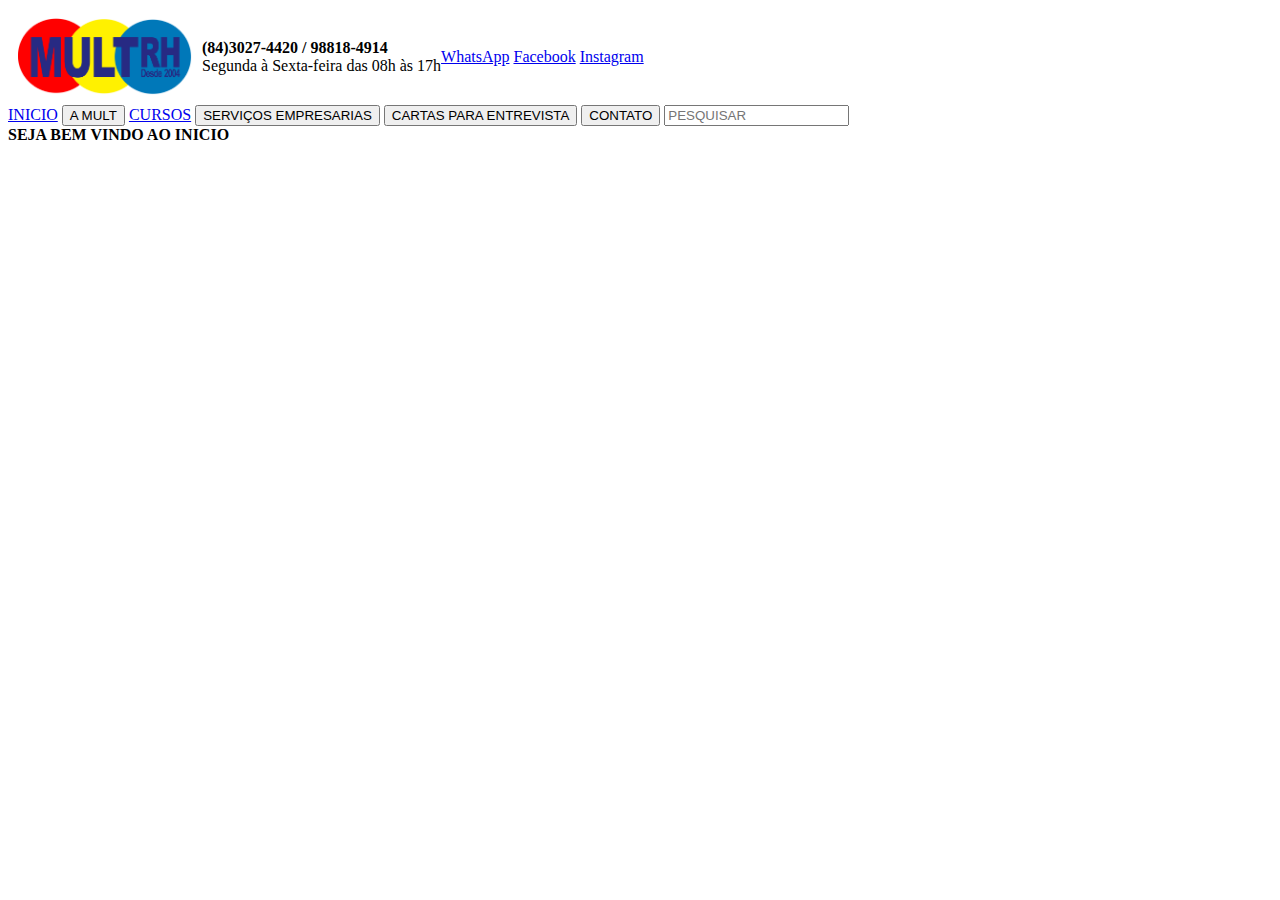
==== src/index.html @ 196bd73d "Criando projeto Mult-RH" ====
<!DOCTYPE html>
<html lang="en">
<head>
    <link rel="stylesheet" href="estilo.css">
    <title>Mult RH Desde 2004 | Integrando e Reintegrando Profissionais no Mercado de Trabalho</title>
</head>
<body>
    <div class="fx-div">
    <img class="logo" src="/imagens/logo.png">
    <div>
        <b>(84)3027-4420 / 98818-4914</b> <br>
        Segunda à Sexta-feira das 08h às 17h          
</div>
<div>
    <a class="btn-info" href="https://wa.me/558488184914?">WhatsApp</a>
    <a class="btn-info" href="https://www.facebook.com/multrhempregos">Facebook</a>
    <a class="btn-info" href="https://www.instagram.com/multrh/">Instagram</a>
    </div>
    </div>
<div>
    <a class="INICIO" href="index.html">INICIO</a>
    <button>A MULT</button>
    <a class="CURSOS" href="curso.html">CURSOS</a>
    <button>SERVIÇOS EMPRESARIAS</button>
    <button>CARTAS PARA ENTREVISTA</button>
    <button>CONTATO</button>
    <input type="search" placeholder="PESQUISAR">
</div>
   <b>SEJA BEM VINDO AO INICIO</b>
</body>
</html>
---- src/estilo.css ----
.fx-div{
display: flex;
align-items: center;
}
.logo{
    width: 174px;
    height: 77px;
   
    margin: 10px;
}
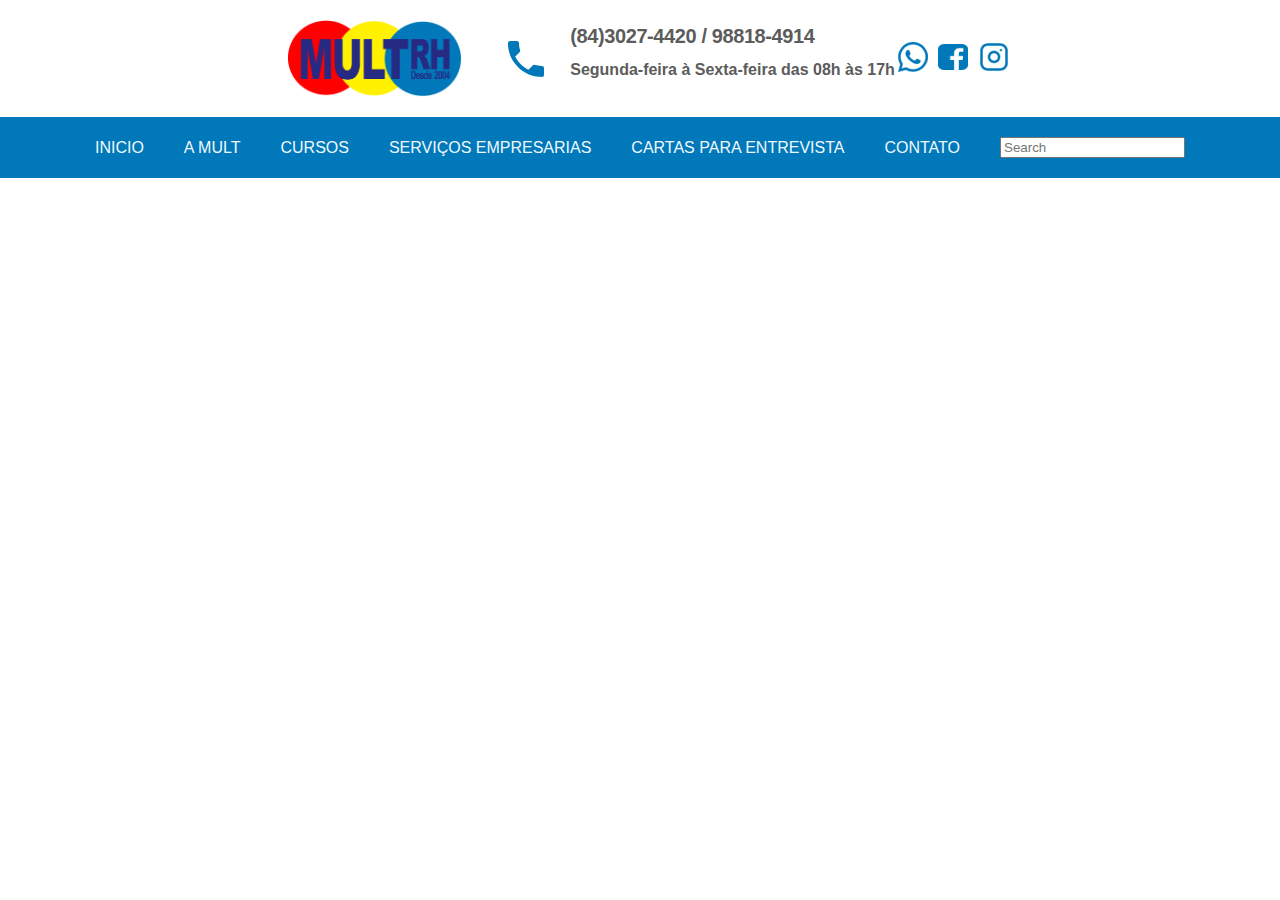
==== commit ce4529bd: "Otimizando tela index" ====
--- a/src/index.html
+++ b/src/index.html
@@ -1,31 +1,35 @@
 <!DOCTYPE html>
 <html lang="en">
 <head>
-    <link rel="stylesheet" href="estilo.css">
+    <link rel="stylesheet" href="style.css">
     <title>Mult RH Desde 2004 | Integrando e Reintegrando Profissionais no Mercado de Trabalho</title>
 </head>
 <body>
     <div class="fx-div">
     <img class="logo" src="/imagens/logo.png">
+    <img class="phone" src="/imagens/phone.png">
     <div>
-        <b>(84)3027-4420 / 98818-4914</b> <br>
-        Segunda à Sexta-feira das 08h às 17h          
-</div>
-<div>
-    <a class="btn-info" href="https://wa.me/558488184914?">WhatsApp</a>
-    <a class="btn-info" href="https://www.facebook.com/multrhempregos">Facebook</a>
-    <a class="btn-info" href="https://www.instagram.com/multrh/">Instagram</a>
+        <h3>(84)3027-4420 / 98818-4914</h3>
+        <h2>Segunda-feira à Sexta-feira das 08h às 17h</h2>          
+    </div>
+    <div>
+    <a class="btn-info" href="https://wa.me/558488184914?"><img src="/imagens/whatsapp.png" ></a>
+    <a class="btn-info" href="https://www.facebook.com/multrhempregos"><img src="/imagens/facebook.png"></a>
+    <a class="btn-info" href="https://www.instagram.com/multrh/"><img src="/imagens/instagram.png"></a>
     </div>
     </div>
-<div>
-    <a class="INICIO" href="index.html">INICIO</a>
-    <button>A MULT</button>
-    <a class="CURSOS" href="curso.html">CURSOS</a>
-    <button>SERVIÇOS EMPRESARIAS</button>
-    <button>CARTAS PARA ENTREVISTA</button>
-    <button>CONTATO</button>
-    <input type="search" placeholder="PESQUISAR">
+<div class="fx-btn">
+    <a class="buttons" href="index.html">INICIO</a>
+    <a class="buttons" href="mult.html">A MULT</a>
+    <a class="buttons" href="curso.html">CURSOS</a>
+    <a class="buttons" href="servicos.html">SERVIÇOS EMPRESARIAS</a>
+    <a class="buttons" href="cartas.html">CARTAS PARA ENTREVISTA</a>
+    <a class="buttons" href="contato.html">CONTATO</a>
+    <div class="input-group">
+    <input type="search" placeholder="Search">    
+    </div>
+    </div>
 </div>
-   <b>SEJA BEM VINDO AO INICIO</b>
+ 
 </body>
 </html>--- a/src/style.css
+++ b/src/style.css
@@ -0,0 +1,59 @@
+body{
+    margin: 0px;
+    font-family: 'Open Sans', Arial, Helvetica, 'Liberation Sans', FreeSans, sans-serif;
+}
+.fx-div{
+display: flex;
+align-items: center;
+justify-content: center;
+
+}
+.logo{
+    width: 174px;
+    height: 77px;
+    margin: 20px;
+}
+.phone{
+    margin: 20px;
+    height: 48px;
+    width: 48px;
+}
+.btn-info{
+    margin: 3px;
+}
+h3{
+margin: 0px;
+font-size: 20px;
+font-family: 'Open Sans', Arial, Helvetica, 'Liberation Sans', FreeSans, sans-serif;
+color: #5c5c5c;
+font-weight: 800 !important;
+letter-spacing: -0.4px !important;
+box-sizing: border-box;
+}
+h2{
+    font-size: 16px;
+    font-family: 'Open Sans', Arial, Helvetica, 'Liberation Sans', FreeSans, sans-serif;
+    color: #5c5c5c;
+    
+}
+img{
+    height: 30px;
+    width: 30px;
+}
+/*div pai fx-btn */
+.fx-btn{
+    display: flex;
+    align-items: center;
+    justify-content: center;
+    background-color: #0078b9;
+}
+.buttons{
+    margin: 20px;
+    color: aliceblue;
+    text-decoration: 0;
+    
+}
+input{
+    margin: 20px;
+    
+}